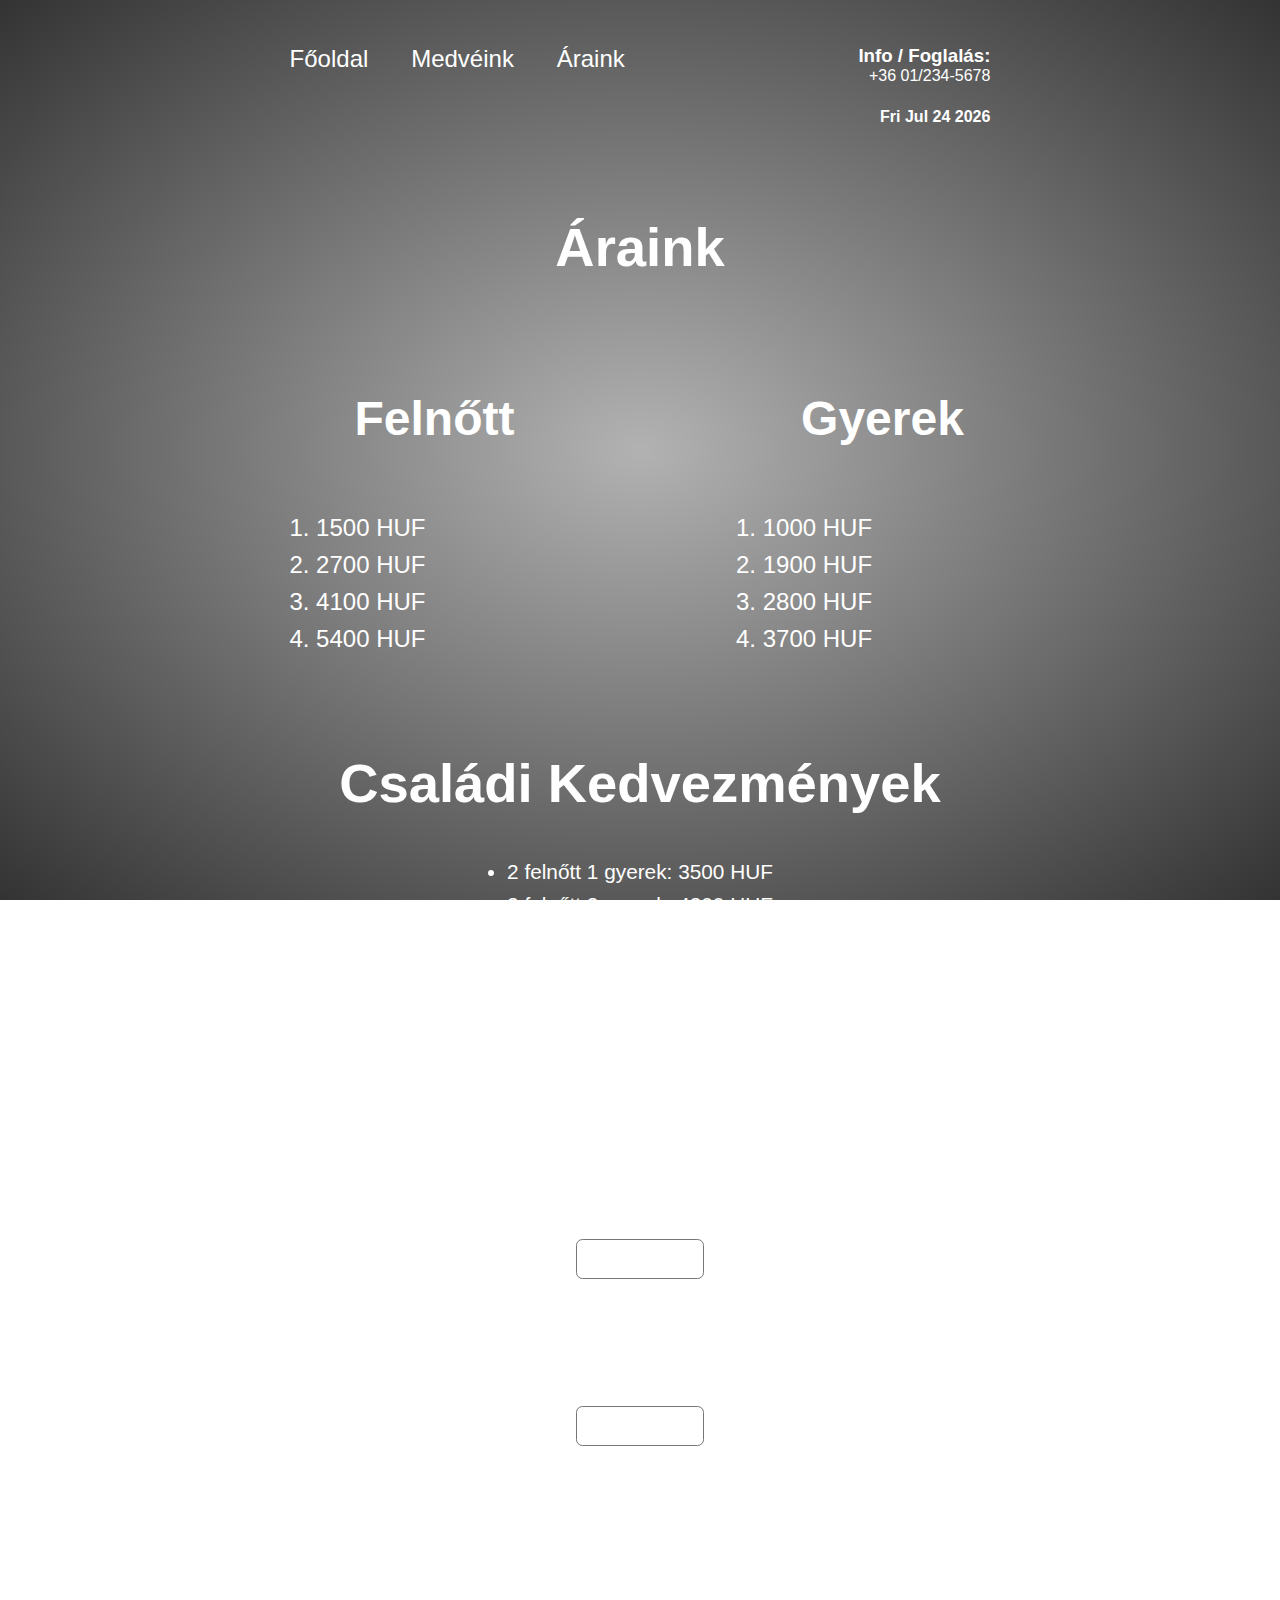
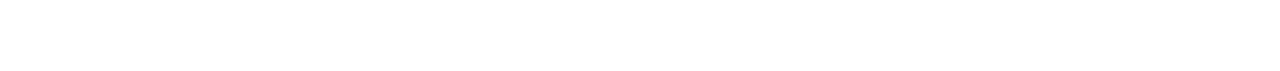
==== arak/index.html @ 74b383eb "final" ====
<!DOCTYPE html>
<html lang="en">

<head>
    <meta charset="UTF-8">
    <meta name="viewport" content="width=device-width, initial-scale=1.0">
    <title>Árak</title>
    <link rel="stylesheet" href="../style.css">
    <script src="../index.js" defer></script>
</head>

<body>
    <div class="wrap">
        <div class="container">
            <nav>
                <a href="../index.html">Főoldal</a>
                <a href="../medvek/index.html">Medvéink</a>
                <a href="">Áraink</a>
            </nav>
            <div class="contact">   
                <h3>Info / Foglalás:</h3>
                <p id="phone">+36 01/234-5678</p>
                <h3 id="CurrentDate"></h3>
            </div>
        </div>
        <h1>Áraink</h1>
        <div class="container">
            <div>
                <h2>Felnőtt</h2>
                <ol>
                    <li>1500 HUF</li>
                    <li>2700 HUF</li>
                    <li>4100 HUF</li>
                    <li>5400 HUF</li>
                </ol>
            </div>
            <div>
                <h2>Gyerek</h2>
                <ol>
                    <li>1000 HUF</li>
                    <li>1900 HUF</li>
                    <li>2800 HUF</li>
                    <li>3700 HUF</li>
                </ol>
            </div>
        </div>
        <h1>Családi Kedvezmények</h1>
        <div class="container">
            <div>
                <ul>
                    <li>2 felnőtt 1 gyerek: 3500 HUF</li>
                    <li>2 felnőtt 2 gyerek: 4300 HUF</li>
                    <li>2 felnőtt 3 gyerek: 5100 HUF</li>
                </ul>
            </div>
        </div>
        <h1 id="calc-m">Ár kalkulátor</h1>
        <form>
            <p class="calc">Felnőttek</p>
            <div>
                <select class="calc" name="Felnőttek" id="felnottek">
                    <option value="0">0</option>
                    <option value="1">1</option>
                    <option value="2">2</option>
                    <option value="3">3</option>
                    <option value="4">4</option>
                </select>
            </div>
            <p class="calc">Gyerekek</p>
            <div>
                <select class="calc" name="Gyerekek" id="gyerekek">
                    <option value="0">0</option>
                    <option value="1">1</option>
                    <option value="2">2</option>
                    <option value="3">3</option>
                    <option value="4">4</option>
                    <option value="5">5</option>
                    <option value="6">6</option>
                </select>
            </div>
            
            <h1 id="ossz">Összesen: HUF</h1>
        </form>
    </div>
</body>

</html>
---- style.css ----
* {
  margin: 0;
  padding: 0;
}
body {
  background-image: radial-gradient(rgb(0, 0, 0, 0.3), rgb(0, 0, 0, 0.8)),
    url(https://images4.alphacoders.com/692/thumb-1920-692687.jpg);
  background-repeat: no-repeat;
  background-attachment: fixed;
}
.wrap {
  width: 70%;
  margin: auto;
  background: transparent;
  color: white;
  font-family: sans-serif;
}
.content {
  margin-top: 10vh;
}
h2 {
  animation: slide_up 1s 0.7s ease-out;
  font-size: 3rem;
  margin-top: 7.5vh;
  margin-bottom: 7.5vh;
  text-indent: 3vw;
}
h1 {
  animation: slide_down 1s 0.7s ease-out;
  text-align: center;
  font-size: 3.4rem;
  margin-top: 10vh;
}
.content p {
  font-size: 1.3rem;
}
.picture-container img {
  margin-top: 8vh;
  max-width: 30%;
  height: auto;
  display: flex;
}
.inner-pic {
  display: flex;
  justify-content: space-around;
}
.contact {
  text-align: right;
}
.imageAni {
  animation: spin 0.5s 1s forwards;
}
.container {
  display: flex;
  justify-content: space-around;
  margin-top: 5vh;
}
.container a {
  font-size: 1.5rem;
  margin-right: 3vw;
  display: inline-block;
}
.container a::after {
  content: "";
  display: block;
  width: 0;
  height: 2px;
  background: white;
  transition: width 0.3s;
}
.container a:hover:after {
  width: 100%;
}
.container a:link,
.container a:active,
.container a:visited {
  color: white;
  text-decoration: none;
}
#CurrentDate {
  margin-top: 2.5vh;
  font-size: 1em;
}
.high {
  text-decoration: underline;
  font-size: 1.25em;
}
.container a:hover {
  animation: full-rot 1.5s alternate;
}
ul {
  font-size: 1.3rem;
}
li {
  margin-bottom: 1vh;
}
.vid {
  display: block;
  margin: auto;
  width: 560px;
  height: 315px;
}
ol li {
  font-size: 1.5em;
}
.calc {
  font-size: 2em;
  text-align: center;
  display: block;
  margin: auto;
  width: 10vw;
  background-color: transparent;
  color: white;
  margin-bottom: 5vh;
  border-radius: 0.2em;
  font-weight: 600;
}
.calc option {
  color: black;
}
#calc-m {
  margin-bottom: 5vh;
}
#ossz {
  margin: 9vh 0;
}
.video {
  margin-bottom: 3vh;
}
@keyframes spin {
  from {
    transform: rotate(0deg);
  }
  to {
    transform: rotate(360deg);
  }
}
@keyframes slide_up {
  from {
    transform: translateY(10vh);
  }
  to {
    transform: translateY(0vh);
  }
}
@keyframes slide_down {
  from {
    transform: translateY(-10vh);
  }
  to {
    transform: translateY(0vh);
  }
}
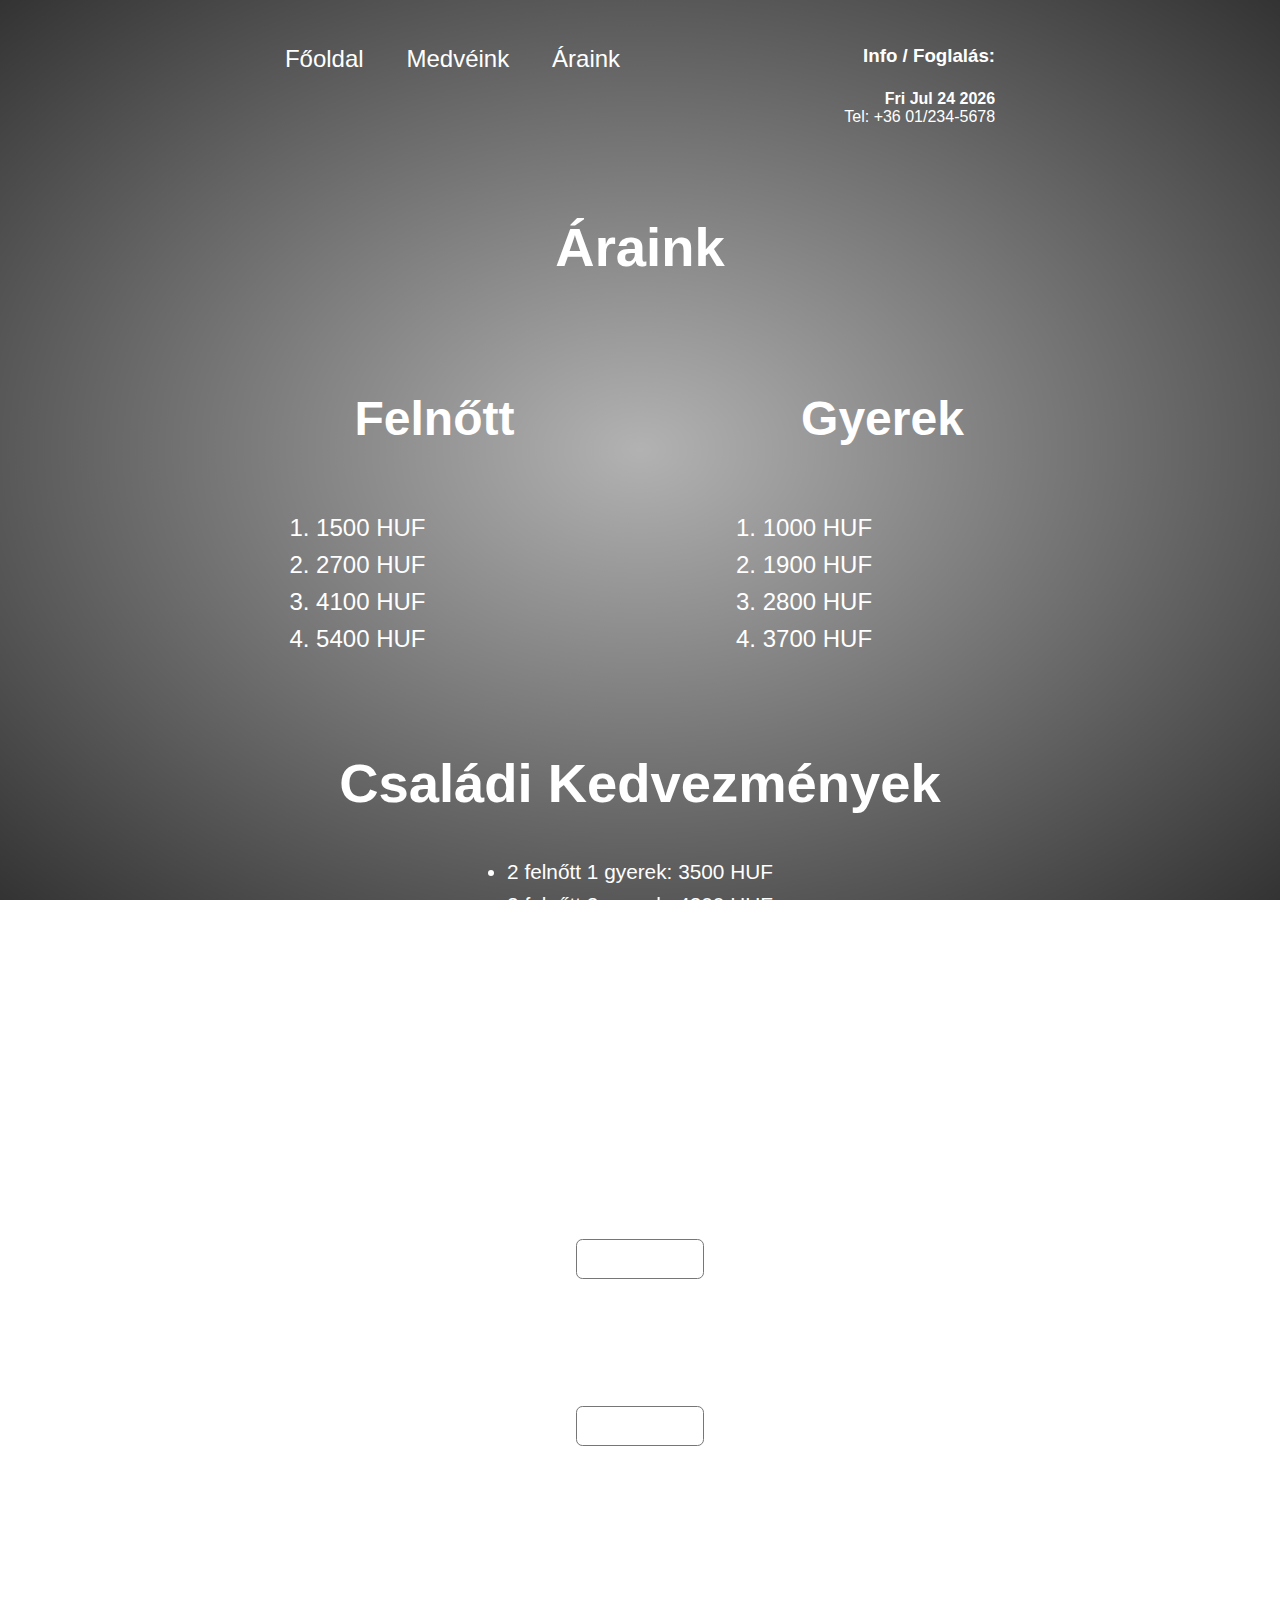
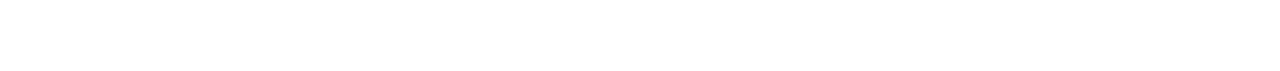
==== commit 0d57de73: "final version" ====
--- a/arak/index.html
+++ b/arak/index.html
@@ -19,8 +19,8 @@
             </nav>
             <div class="contact">   
                 <h3>Info / Foglalás:</h3>
-                <p id="phone">+36 01/234-5678</p>
                 <h3 id="CurrentDate"></h3>
+                <p id="phone">Tel: +36 01/234-5678</p>
             </div>
         </div>
         <h1>Áraink</h1>
--- a/style.css
+++ b/style.css
@@ -31,6 +31,9 @@
   font-size: 3.4rem;
   margin-top: 10vh;
 }
+.content h1 {
+  margin-bottom: 3vh;
+}
 .content p {
   font-size: 1.3rem;
 }
@@ -54,6 +57,10 @@
   display: flex;
   justify-content: space-around;
   margin-top: 5vh;
+}
+a:any-link {
+  color: white;
+  text-decoration: none;
 }
 .container a {
   font-size: 1.5rem;
@@ -127,6 +134,12 @@
 .video {
   margin-bottom: 3vh;
 }
+.center {
+  text-align: center;
+}
+.ita {
+  font-style: italic;
+}
 @keyframes spin {
   from {
     transform: rotate(0deg);
